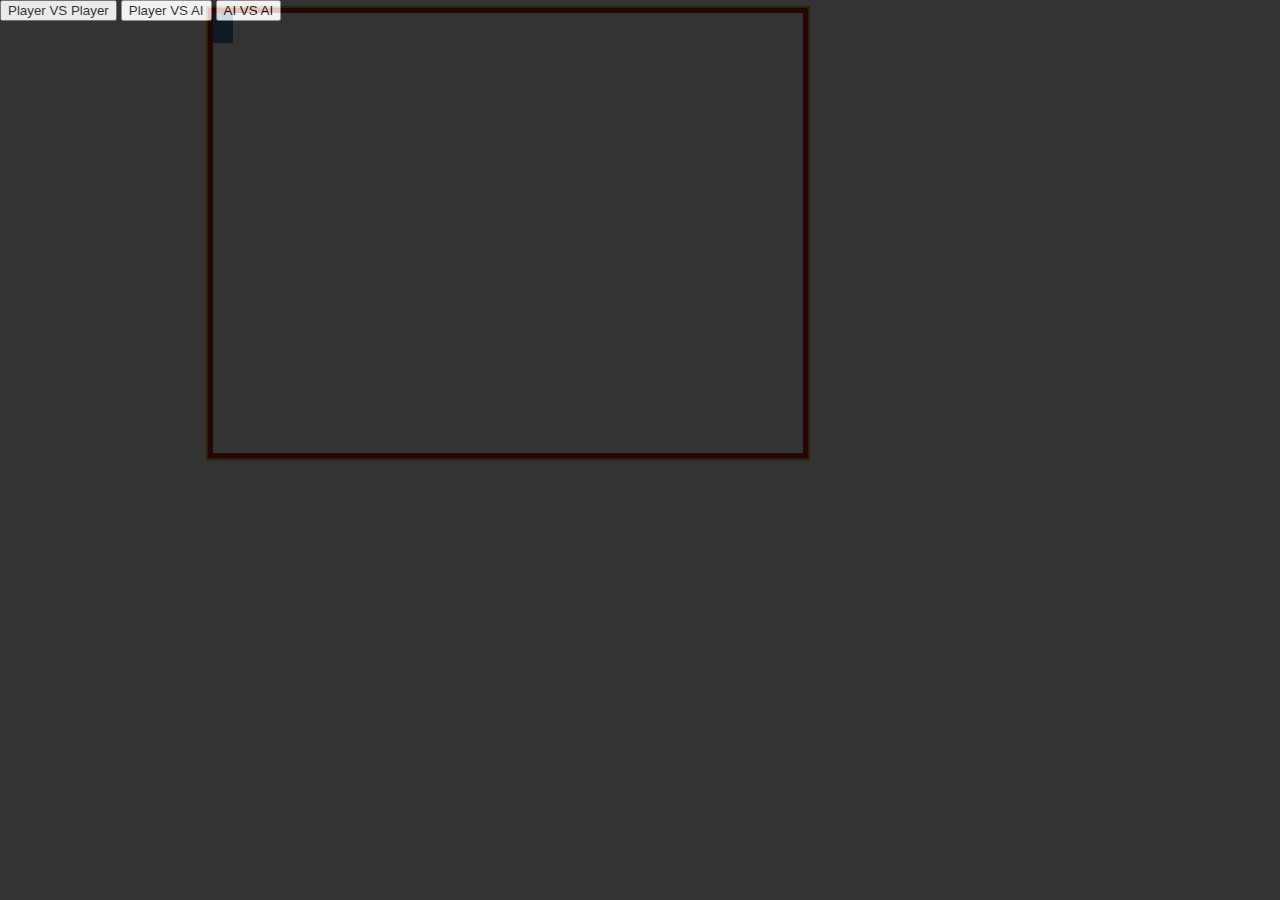
==== index.html @ d3e2855a "fixed an incomplete starting menu" ====
<!DOCTYPE html>
<html lang="en">



    <head>
        <meta charset="UTF-8">
        <meta http-equiv="X-UA-Compatible" content="IE=edge">
        <meta name="viewport" content="width=device-width, initial-scale=1.0">
        <title>Start page</title>
        <link rel="stylesheet" href=style.css>
        <!--<script type="module" src="script.js"></script>-->
    </head>

    <!--vet inte om vi kanske kommer behöva två divs för två karaktärer. Aa det stämmer.-->
    <!--onclick="off()"-->
    <body>
        <div id="mainMenu"  style="width:100%">

            <button id="playerVsPlayer"> Player VS Player </button>
            <button id="playerVsAI"> Player VS AI </button>
            <button id="AIVsAI"> AI VS AI </button>

        </div>
        <div id="UI">
            <div id="HP1" style="float:right"></div>

            <div id="map">
                <div class="character" id="character1"></div>
                <div class="character" id="character2"></div>
            </div>
            
            <div id="HP2" style="float:left"></div>

        </div>

        <script type="module" src="character.js"></script>
        <script type="module" src="script.js"></script>
    </body>

</html>
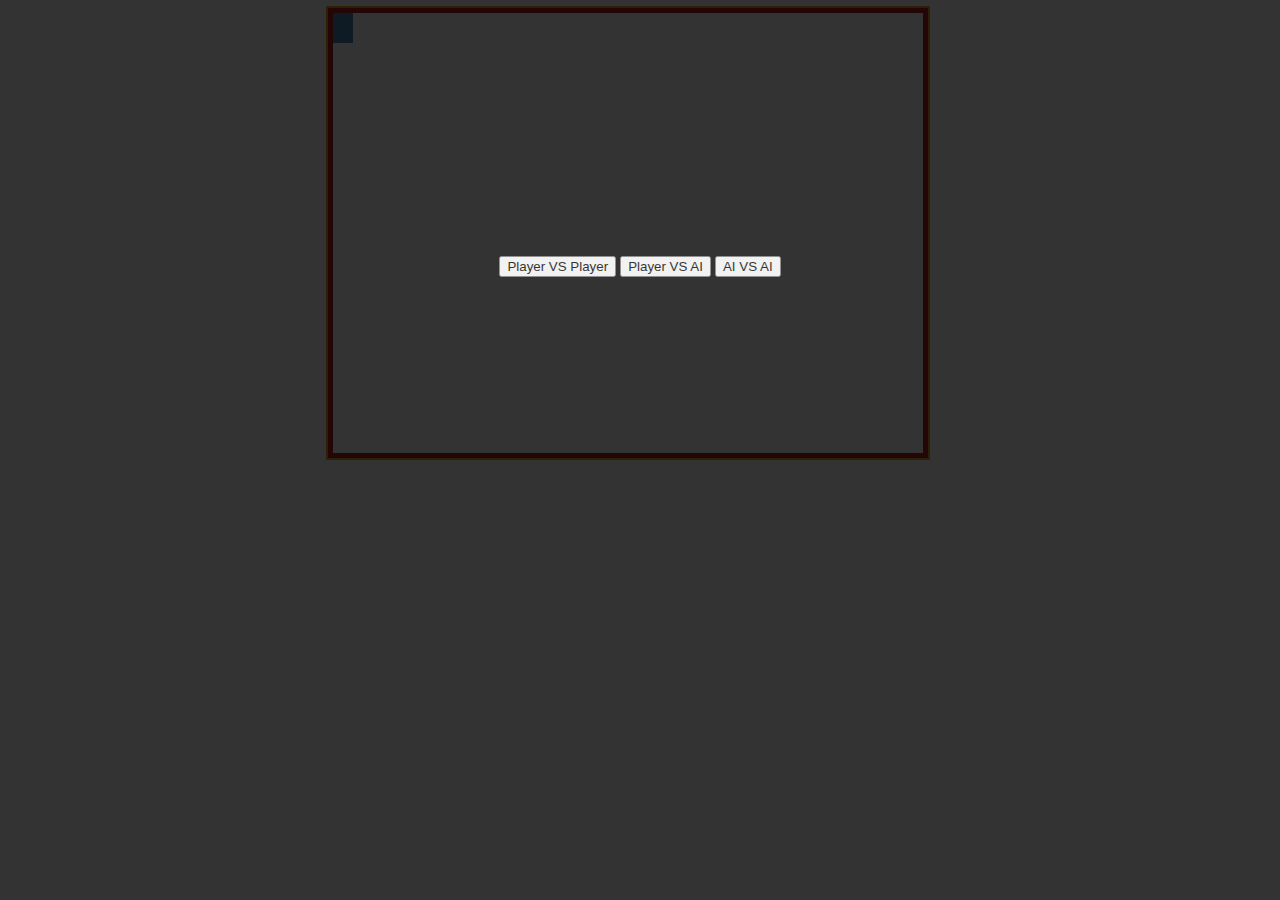
==== commit e391038f: "fixade till menyn lite och hur startup fungerar" ====
--- a/index.html
+++ b/index.html
@@ -13,19 +13,59 @@
     </head>
 
     <!--vet inte om vi kanske kommer behöva två divs för två karaktärer. Aa det stämmer.-->
-    <!--onclick="off()"-->
+    <!-- onclick="off()" -->
     <body>
         <div id="mainMenu"  style="width:100%">
+            
+            <div id="menubuttons">
+                <button id="playerVsPlayer"> Player VS Player </button>
+                <button id="playerVsAI"> Player VS AI </button>
+                <button id="AIVsAI"> AI VS AI </button>
+            </div>
 
-            <button id="playerVsPlayer"> Player VS Player </button>
-            <button id="playerVsAI"> Player VS AI </button>
-            <button id="AIVsAI"> AI VS AI </button>
+            <div id="chooseAi">
+                <div id = character1AiSelection>
+                    <div class="character" id = "characterIm1"></div>
+
+                    <label name = "AI 1" value = "AI 1" position = "relative">AI 1</label>
+
+                    <input type="radio"
+                        name = "AI 1"
+                        id = "character1 ai1">
+                        
+                    <label name = "AI 2" value = "AI 1" position = "relative">AI 2</label>
+                    <input type="radio"
+                        name = "AI 2"
+                        id = "character1 ai2">
+                    
+                </div>
+                <div id = character2AiSelection>
+                    <div class="character" id = "characterIm2"></div>
+                    
+                    <label name = "AI 1" value = "AI 1" position = "relative">AI 1</label>
+                    <input class="favorite styled" 
+                        id = "character2 ai1"
+                        type="radio"
+                        value="AI 1">
+
+                    <label name = "AI 2" value = "AI 1 " position = "relative">AI 2</label>
+                    <input class="favorite styled" 
+                        id = "character2 ai2"
+                        type="radio"
+                        value="AI 2">
+
+                </div>
+
+
+            </div>
+
+            <button id = "startButton"> START! </button>button>
 
         </div>
         <div id="UI">
             <div id="HP1" style="float:right"></div>
 
-            <div id="map">
+            <div id="map"> 
                 <div class="character" id="character1"></div>
                 <div class="character" id="character2"></div>
             </div>
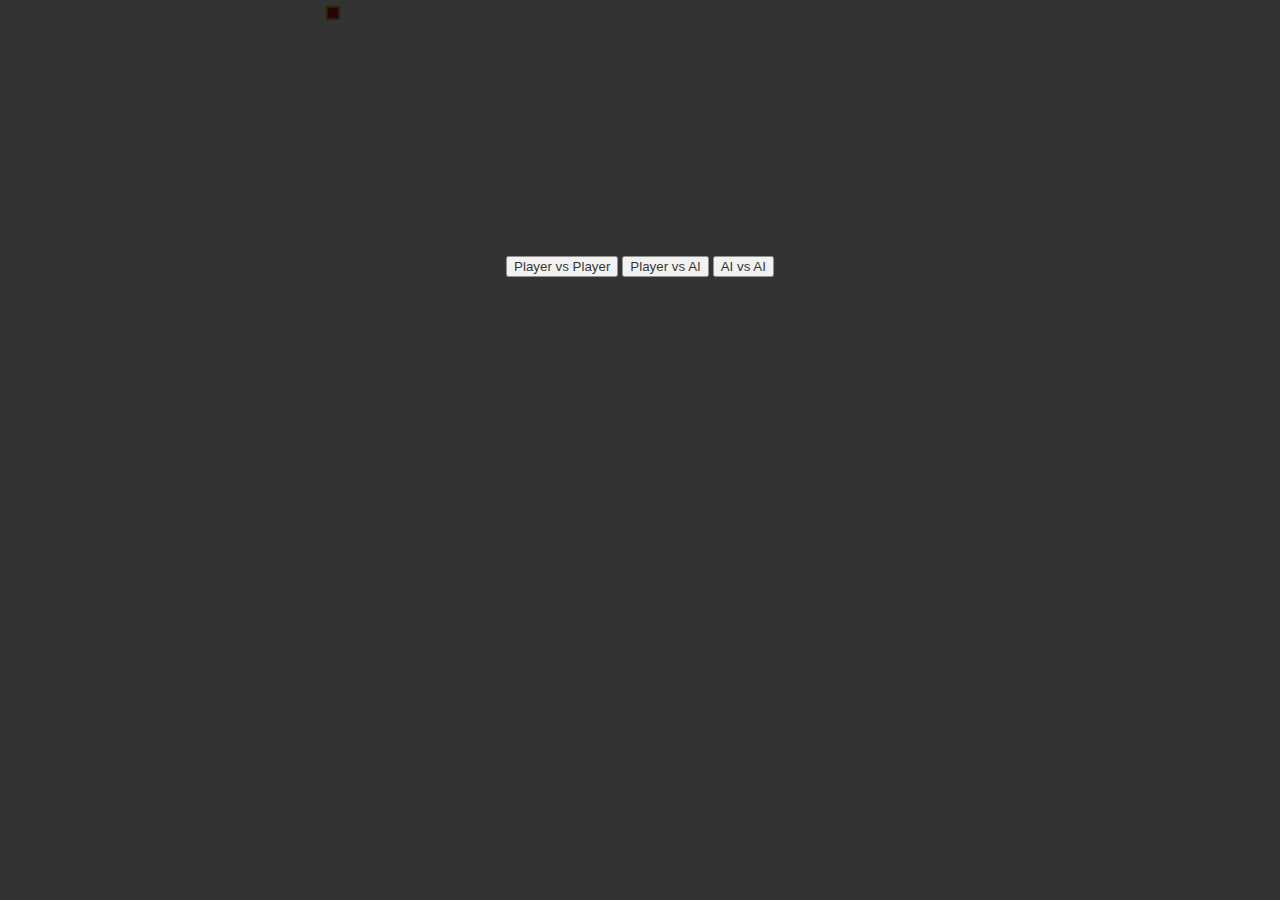
==== commit c52b97cc: "Overhaul of structure and design of the code." ====
--- a/index.html
+++ b/index.html
@@ -1,81 +1,48 @@
 <!DOCTYPE html>
 <html lang="en">
-
-
 
     <head>
         <meta charset="UTF-8">
         <meta http-equiv="X-UA-Compatible" content="IE=edge">
         <meta name="viewport" content="width=device-width, initial-scale=1.0">
-        <title>Start page</title>
-        <link rel="stylesheet" href=style.css>
-        <!--<script type="module" src="script.js"></script>-->
+        <title>Top down game</title>
+        <link rel="stylesheet" href="style.css">
+        <script type="module" src="script.js"></script>
     </head>
 
-    <!--vet inte om vi kanske kommer behöva två divs för två karaktärer. Aa det stämmer.-->
-    <!-- onclick="off()" -->
     <body>
-        <div id="mainMenu"  style="width:100%">
-            
-            <div id="menubuttons">
-                <button id="playerVsPlayer"> Player VS Player </button>
-                <button id="playerVsAI"> Player VS AI </button>
-                <button id="AIVsAI"> AI VS AI </button>
+        <div id="main-menu">
+            <div id="game-mode-choice-btns">
+                <button id="pvp-choice-btn">Player vs Player</button>
+                <button id="player-vs-ai-choice-btn">Player vs AI</button>
+                <button id="ai-vs-ai-choice-btn">AI vs AI</button>
             </div>
-
-            <div id="chooseAi">
-                <div id = character1AiSelection>
-                    <div class="character" id = "characterIm1"></div>
-
-                    <label name = "AI 1" value = "AI 1" position = "relative">AI 1</label>
-
-                    <input type="radio"
-                        name = "AI 1"
-                        id = "character1 ai1">
-                        
-                    <label name = "AI 2" value = "AI 1" position = "relative">AI 2</label>
-                    <input type="radio"
-                        name = "AI 2"
-                        id = "character1 ai2">
-                    
+            <div id="ai-selection-menu" data-ai-game-mode="ai-vs-ai">
+                <div id="char1-ai-selection">
+                    <div class="character" id="character-im1"></div>
+                    <input type="radio" name="ai-selection1" id="radio-btn-char1-ai1">
+                    <input type="radio" name="ai-selection1" id="radio-btn-char1-ai2">
                 </div>
-                <div id = character2AiSelection>
-                    <div class="character" id = "characterIm2"></div>
-                    
-                    <label name = "AI 1" value = "AI 1" position = "relative">AI 1</label>
-                    <input class="favorite styled" 
-                        id = "character2 ai1"
-                        type="radio"
-                        value="AI 1">
-
-                    <label name = "AI 2" value = "AI 1 " position = "relative">AI 2</label>
-                    <input class="favorite styled" 
-                        id = "character2 ai2"
-                        type="radio"
-                        value="AI 2">
-
+                <div id="char2-ai-selection">
+                    <div class="character" id="character-im2"></div>
+                    <input type="radio" name="ai-selection2" id="radio-btn-char2-ai1">
+                    <input type="radio" name="ai-selection2" id="radio-btn-char2-ai2">
                 </div>
-
-
             </div>
-
-            <button id = "startButton"> START! </button>button>
-
+            <div id="ai-vs-ai-selection-menu">
+                <div id="char1-ai-vs-ai-selection"></div>
+                <div id="char2-ai-vs-ai-selection"></div>
+            </div>
+            <button id="start-btn"> START! </button>
         </div>
-        <div id="UI">
+        <div id="game-ui">
             <div id="HP1" style="float:right"></div>
-
-            <div id="map"> 
+            <div id="map">
                 <div class="character" id="character1"></div>
                 <div class="character" id="character2"></div>
             </div>
-            
             <div id="HP2" style="float:left"></div>
-
         </div>
-
-        <script type="module" src="character.js"></script>
-        <script type="module" src="script.js"></script>
     </body>
 
 </html>--- a/style.css
+++ b/style.css
@@ -0,0 +1,138 @@
+*, *::after, *::before {
+    box-sizing: border-box;
+}
+
+#game-ui {
+    margin:auto;
+    text-align: center;
+}
+
+#main-menu
+{
+  padding: 20%;
+  text-align: center;
+  position: fixed;
+  float: center;
+  display: block;
+  top: 0;
+  bottom: 0;
+  left: 0;
+  right: 0;
+  background-color: black;
+  opacity: 0.8;
+  z-index: 10;
+}
+
+
+#ai-selection-menu 
+{
+  width: 5%;
+  height: 35%;
+  position: fixed;
+  align-items: center;
+  top: 50%;
+  left: 50%;
+  transform: translateY(-50%);
+  float: center;
+  display: none;
+  padding: 7%;
+}
+
+#char1-ai-selection
+{
+    width: 5%;
+    height: 30%;
+    position: fixed;
+    align-items: center;
+    justify-content: center;
+    top: 50%;
+    left: 25%;
+    transform: translateY(-50%);
+    float: center;
+    display: block;
+    padding: 5%;
+}
+
+#char2-ai-selection
+{
+    width: 5%;
+    height: 30%;
+    position: fixed;
+    align-items: center;
+    justify-content: center;
+    top: 50%;
+    left: 75%;
+    transform: translateY(-50%);
+    float: center;
+    display: block;
+    padding: 5%;
+}
+
+#start-btn {
+    display: none;
+}
+
+
+/*Menu Buttons*/
+
+#pvp-choice-btn {
+    float:center
+}
+
+#start-btn
+{
+    display: none;
+}
+
+#map {
+    /*width: 600px;*/
+    /*height: 450px;*/
+    outline: 2px solid goldenrod;
+    border : 5px solid firebrick;
+    margin-left: 25%;
+    position: absolute;
+}
+
+.character {
+    position: absolute;
+    z-index: top;
+    float: left;
+}
+
+
+#character1 
+{
+    background-color: darkgreen;
+}
+
+#character2 
+{
+    background-color: steelblue;
+}
+
+#character-im1
+{
+    position: relative;
+    width: 20px;
+    height: 30px;
+    background-color: darkgreen;
+}
+
+#character-im2 
+{
+    position: relative;
+    width: 20px;
+    height: 30px;
+    background-color: steelblue;
+}
+
+
+
+
+
+/*
+mainMenu      main-menu
+menubuttons   gamemode-choice-btns
+chooseAi      ai-selection-menu
+startButton   start-btn
+*/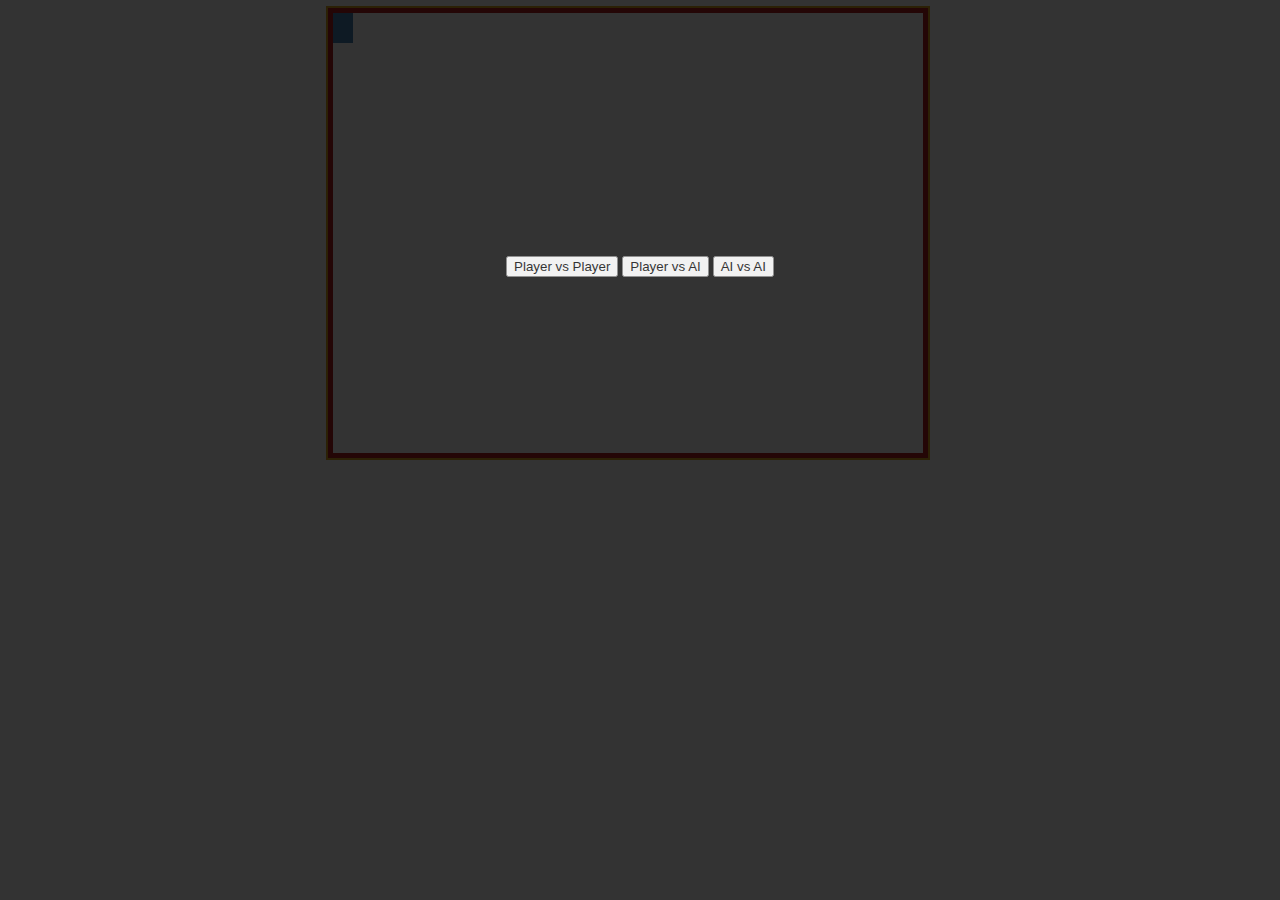
==== commit 2fb0a15d: "Give AIs data access, and change names." ====
--- a/index.html
+++ b/index.html
@@ -17,31 +17,27 @@
                 <button id="player-vs-ai-choice-btn">Player vs AI</button>
                 <button id="ai-vs-ai-choice-btn">AI vs AI</button>
             </div>
-            <div id="ai-selection-menu" data-ai-game-mode="ai-vs-ai">
-                <div id="char1-ai-selection">
+            <div id="ai-selection-menu">
+                <div id="character1-ai-selection">
                     <div class="character" id="character-im1"></div>
-                    <input type="radio" name="ai-selection1" id="radio-btn-char1-ai1">
-                    <input type="radio" name="ai-selection1" id="radio-btn-char1-ai2">
+                    <input type="radio" name="ai-selection1" id="radio-btn-character1-ai1">
+                    <input type="radio" name="ai-selection1" id="radio-btn-character1-ai2">
                 </div>
-                <div id="char2-ai-selection">
+                <div id="character2-ai-selection">
                     <div class="character" id="character-im2"></div>
-                    <input type="radio" name="ai-selection2" id="radio-btn-char2-ai1">
-                    <input type="radio" name="ai-selection2" id="radio-btn-char2-ai2">
+                    <input type="radio" name="ai-selection2" id="radio-btn-character2-ai1">
+                    <input type="radio" name="ai-selection2" id="radio-btn-character2-ai2">
                 </div>
-            </div>
-            <div id="ai-vs-ai-selection-menu">
-                <div id="char1-ai-vs-ai-selection"></div>
-                <div id="char2-ai-vs-ai-selection"></div>
             </div>
             <button id="start-btn"> START! </button>
         </div>
         <div id="game-ui">
-            <div id="HP1" style="float:right"></div>
+            <div id="hp1" style="float:right"></div>
+            <div id="hp2" style="float:left"></div>
             <div id="map">
                 <div class="character" id="character1"></div>
                 <div class="character" id="character2"></div>
             </div>
-            <div id="HP2" style="float:left"></div>
         </div>
     </body>
 
--- a/style.css
+++ b/style.css
@@ -2,13 +2,13 @@
     box-sizing: border-box;
 }
 
-#game-ui {
-    margin:auto;
-    text-align: center;
+.character {
+    position: absolute;
+    z-index: top;
+    float: left;
 }
 
-#main-menu
-{
+#main-menu {
   padding: 20%;
   text-align: center;
   position: fixed;
@@ -23,9 +23,11 @@
   z-index: 10;
 }
 
+#pvp-choice-btn {
+    float:center
+}
 
-#ai-selection-menu 
-{
+#ai-selection-menu {
   width: 5%;
   height: 35%;
   position: fixed;
@@ -38,8 +40,7 @@
   padding: 7%;
 }
 
-#char1-ai-selection
-{
+#char1-ai-selection {
     width: 5%;
     height: 30%;
     position: fixed;
@@ -53,8 +54,14 @@
     padding: 5%;
 }
 
-#char2-ai-selection
-{
+#character-im1 {
+    position: relative;
+    width: 20px;
+    height: 30px;
+    background-color: darkgreen;
+}
+
+#char2-ai-selection {
     width: 5%;
     height: 30%;
     position: fixed;
@@ -68,20 +75,28 @@
     padding: 5%;
 }
 
+#character-im2 {
+    position: relative;
+    width: 20px;
+    height: 30px;
+    background-color: steelblue;
+}
+
 #start-btn {
     display: none;
 }
 
-
-/*Menu Buttons*/
-
-#pvp-choice-btn {
-    float:center
+#game-ui {
+    margin:auto;
+    text-align: center;
 }
 
-#start-btn
-{
-    display: none;
+#hp1 {
+    float: right;
+}
+
+#hp2 {
+    float: left;
 }
 
 #map {
@@ -93,46 +108,10 @@
     position: absolute;
 }
 
-.character {
-    position: absolute;
-    z-index: top;
-    float: left;
-}
-
-
-#character1 
-{
+#character1 {
     background-color: darkgreen;
 }
 
-#character2 
-{
+#character2 {
     background-color: steelblue;
 }
-
-#character-im1
-{
-    position: relative;
-    width: 20px;
-    height: 30px;
-    background-color: darkgreen;
-}
-
-#character-im2 
-{
-    position: relative;
-    width: 20px;
-    height: 30px;
-    background-color: steelblue;
-}
-
-
-
-
-
-/*
-mainMenu      main-menu
-menubuttons   gamemode-choice-btns
-chooseAi      ai-selection-menu
-startButton   start-btn
-*/